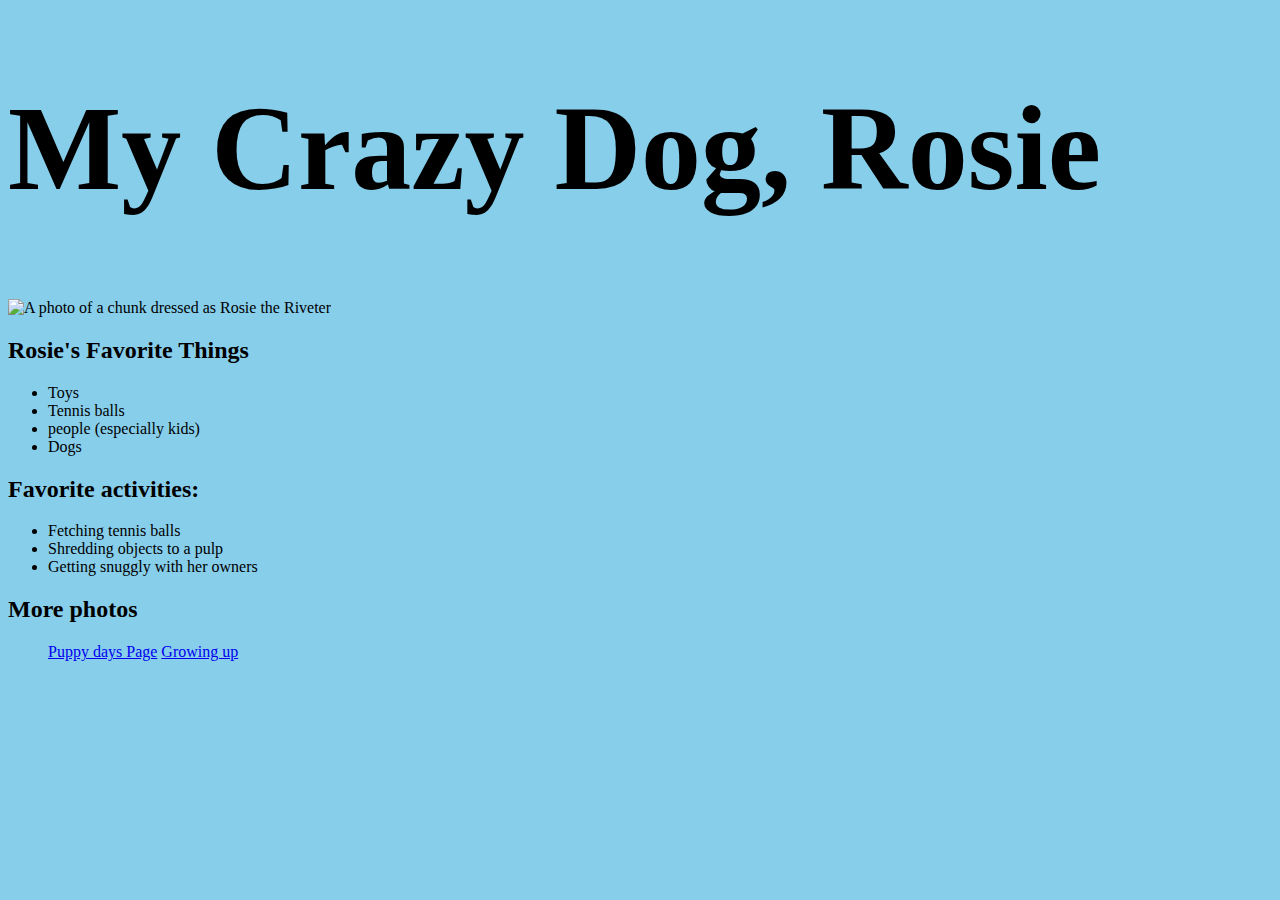
==== src/index.html @ efdc39b6 "Rosie's homepage: First commit" ====
<!DOCTYPE html>
<html lang="en">
  <meta charset="UTF-8" />
  <meta name="viewport" content="width=device-width, initial-scale=1.0" />
  <title>My Crazy Dog</title>
  <h1 style="font-size: 120px;">My Crazy Dog, Rosie</h1>
  <head>
    <style>
      body {
        background-color: skyblue;
      }
    </style>
  </head>
  <body>
    <section>
      <img
        src="/Users/jacobcrawford/Documents/FrontEndCamp/FE_Homework/FirstWeek/src/images/RiveterPooch.jpeg"
        width="600"
        height="700"
        alt="A photo of a chunk dressed as Rosie the Riveter"
      />
    </section>
    <section>
      <h2>Rosie's Favorite Things</h2>
      <ul>
            <li>Toys</li>
            <li>Tennis balls</li>
            <li>people (especially kids)</li>
            <li>Dogs</li>
      </ul>
</section>
<section>
  <h2>Favorite activities:</h2>
  <ul>
        <li>Fetching tennis balls</li>
        <li>Shredding objects to a pulp</li>
        <li>Getting snuggly with her owners</li>
  </ul>
</section>
<section>
  <h2>More photos</h2>
  <ul>
    <a href="puppyDaysPage.html">Puppy days Page</a>
    <a href="gettingOlder.html">Growing up</a>
  </ul>
</section>
  </body>
</html>
<!-- Create a website using only HTML. The website can be anything you like (within school guidelines) if it meets the following criteria:
Create a homepage named index.html
At least 3 pages with links to navigate between all pages present on each page.
2 different size headers, a list, 3 images, a table, and a form. -->
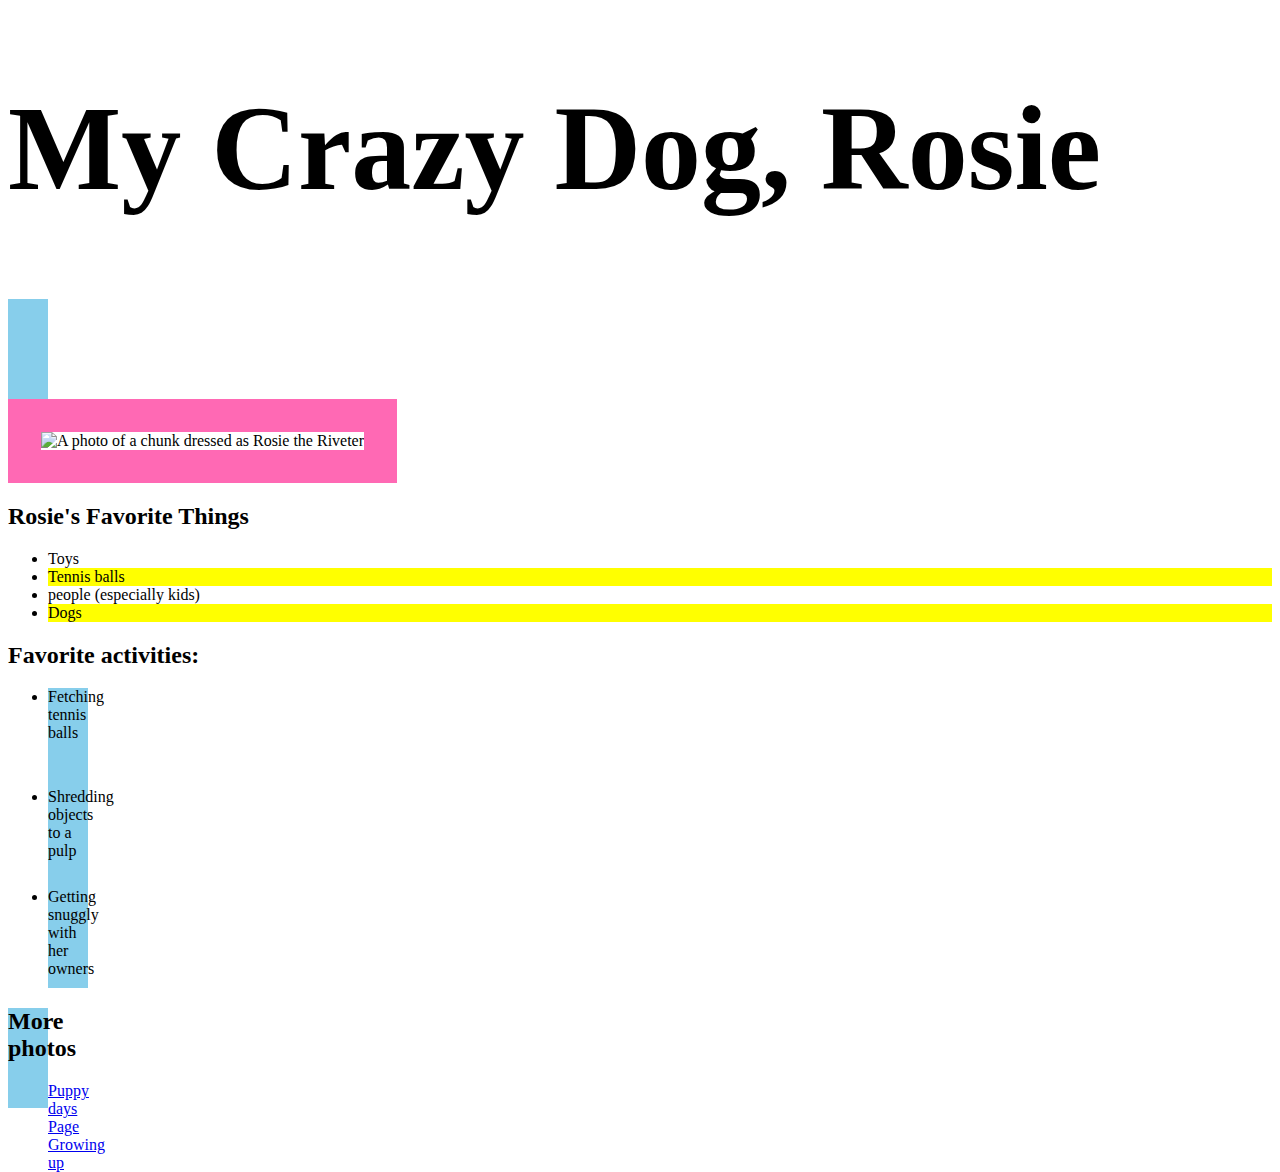
==== commit 56f6a053: "mostly working" ====
--- a/src/index.html
+++ b/src/index.html
@@ -1,52 +1,49 @@
 <!DOCTYPE html>
 <html lang="en">
-  <meta charset="UTF-8" />
-  <meta name="viewport" content="width=device-width, initial-scale=1.0" />
-  <title>My Crazy Dog</title>
-  <h1 style="font-size: 120px;">My Crazy Dog, Rosie</h1>
+ 
   <head>
-    <style>
-      body {
-        background-color: skyblue;
-      }
-    </style>
+    <meta charset="UTF-8" />
+    <meta name="viewport" content="width=device-width, initial-scale=1.0"/>
+   
+   
+    <link rel="stylesheet" type="text/css" href="styles.css"/>
+    <title>My Crazy Dog</title>
   </head>
   <body>
+    <h1 style="font-size: 120px">My Crazy Dog, Rosie</h1>
+    <div class="hov"></div>
     <section>
       <img
-        src="/Users/jacobcrawford/Documents/FrontEndCamp/FE_Homework/FirstWeek/src/images/RiveterPooch.jpeg"
+        src="src/images/RiveterPooch.jpeg"
         width="600"
         height="700"
+        class="image-border"
         alt="A photo of a chunk dressed as Rosie the Riveter"
       />
     </section>
     <section>
       <h2>Rosie's Favorite Things</h2>
+      <ul class=every-even>
+        <li>Toys</li>
+        <li>Tennis balls</li>
+        <li>people (especially kids)</li>
+        <li>Dogs</li>
+      </ul>
+    </section>
+    <section>
+      <h2>Favorite activities:</h2>
       <ul>
-            <li>Toys</li>
-            <li>Tennis balls</li>
-            <li>people (especially kids)</li>
-            <li>Dogs</li>
+        <li class=hov>Fetching tennis balls</li>
+        <li class=hov>Shredding objects to a pulp</li>
+        <li class=hov>Getting snuggly with her owners</li>
       </ul>
-</section>
-<section>
-  <h2>Favorite activities:</h2>
-  <ul>
-        <li>Fetching tennis balls</li>
-        <li>Shredding objects to a pulp</li>
-        <li>Getting snuggly with her owners</li>
-  </ul>
-</section>
-<section>
-  <h2>More photos</h2>
-  <ul>
-    <a href="puppyDaysPage.html">Puppy days Page</a>
-    <a href="gettingOlder.html">Growing up</a>
-  </ul>
-</section>
+    </section>
+    <section class=hov>
+      <h2>More photos</h2>
+      <ul>
+        <a href="puppyDaysPage.html">Puppy days Page</a>
+        <a href="gettingOlder.html">Growing up</a>
+      </ul>
+    </section>
   </body>
-</html>
-<!-- Create a website using only HTML. The website can be anything you like (within school guidelines) if it meets the following criteria:
-Create a homepage named index.html
-At least 3 pages with links to navigate between all pages present on each page.
-2 different size headers, a list, 3 images, a table, and a form. -->
+</html>--- a/src/styles.css
+++ b/src/styles.css
@@ -0,0 +1,62 @@
+
+.hov {
+  height: 100px;
+  width: 40px;
+  background-color: skyblue;
+}
+.hov:hover {
+  background-color: pink;
+  height: 100px;
+  width: 100px;
+}
+.every-even li:nth-child(even) {
+  background-color: yellow;
+}
+.every-third li:nth-child(3n) {
+  background-color: pink;
+}
+
+table {
+  border-collapse: collapse;
+  width: 100%;
+}
+
+th, td {
+  padding: 10px;
+  text-align: left;
+  border-bottom: 2px solid black 
+}
+
+tr:nth-child(even) {
+  background-color: rgb(180, 189, 181);
+}
+tr:hover {
+  background-color: gray;
+}
+
+
+/* Target all h1 elements */
+#puppyDaysPage h1 {
+  color: hotpink; /* Set initial color to bright pink */
+}
+
+/* Add hover effect for h1 elements */
+h1:hover {
+  color: lightgreen; /* Change color to light green on hover */
+}
+
+.image-border {
+  border: 33px solid hotpink; /* Adjust border width, style, and color here */
+}
+
+.red-border {
+  border: 5px solid red;
+}
+
+.blue-border { /* Class for blue border */
+  border: 5px solid blue;
+}
+
+#unique-image {  /* ID for a specific image */
+  border: 10px solid green;
+}
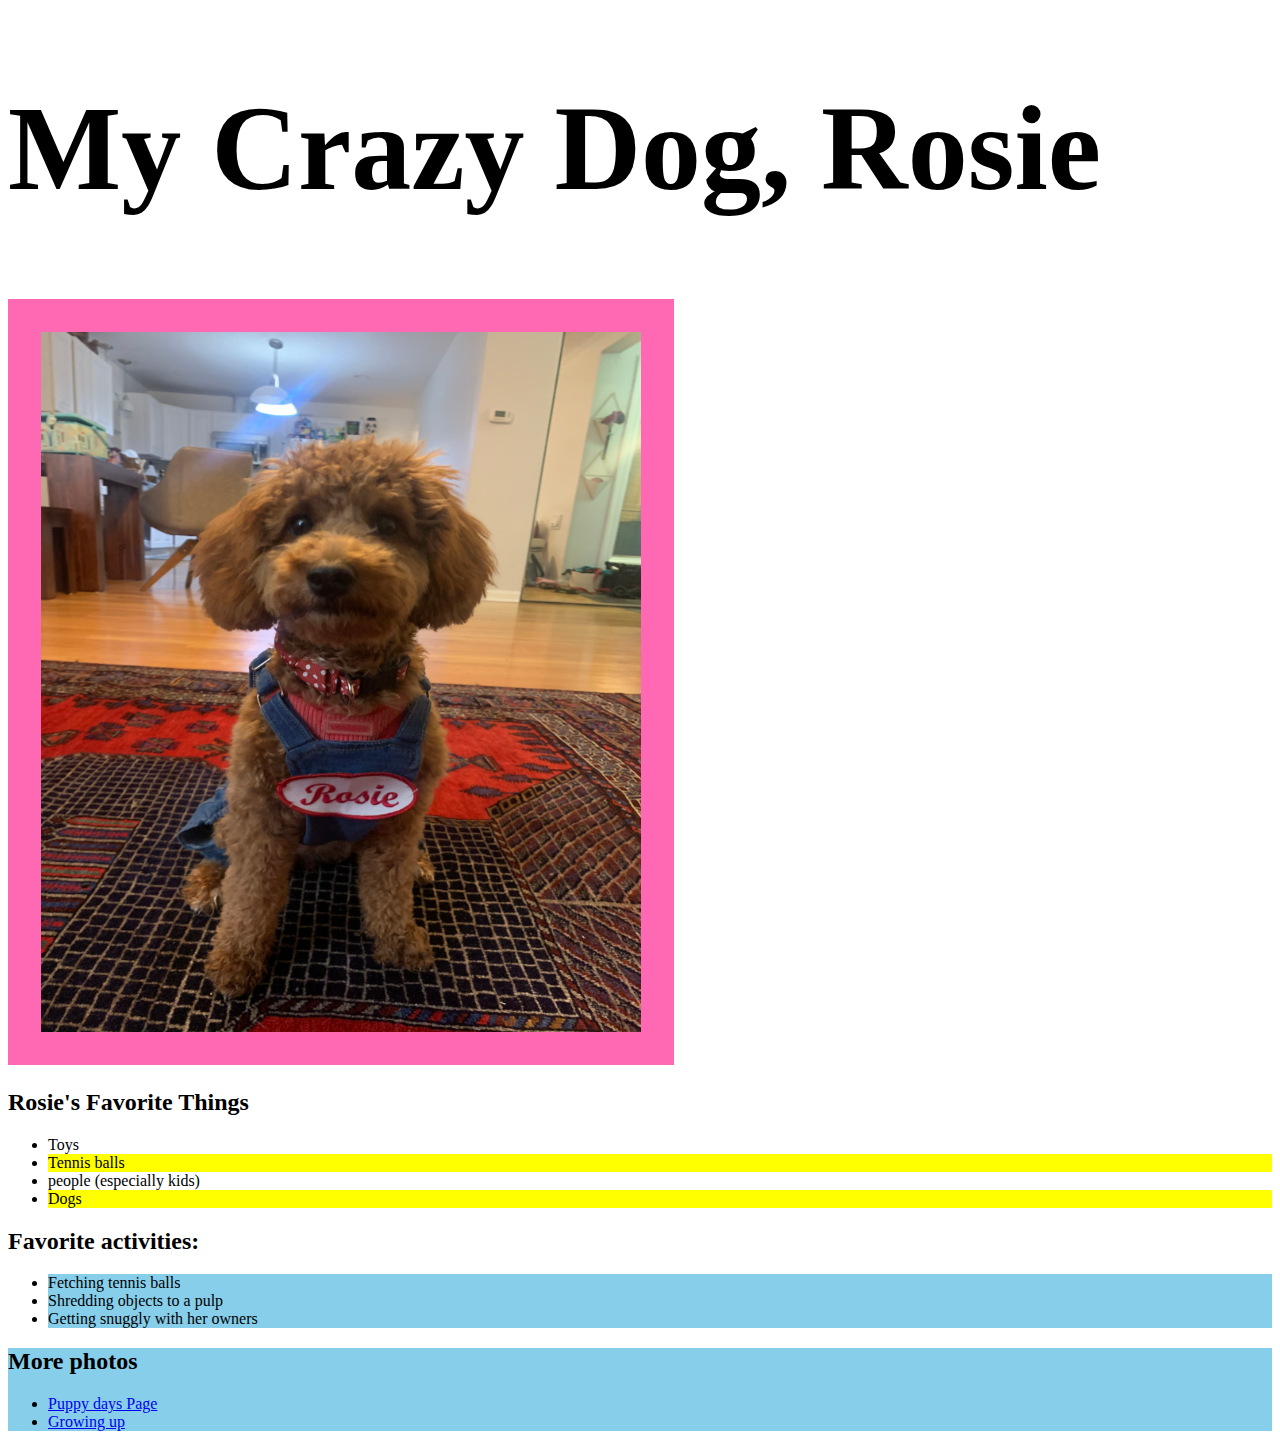
==== commit f160a085: "Kiran's help" ====
--- a/src/index.html
+++ b/src/index.html
@@ -14,7 +14,7 @@
     <div class="hov"></div>
     <section>
       <img
-        src="src/images/RiveterPooch.jpeg"
+        src="images/RiveterPooch.jpeg"
         width="600"
         height="700"
         class="image-border"
@@ -41,8 +41,8 @@
     <section class=hov>
       <h2>More photos</h2>
       <ul>
-        <a href="puppyDaysPage.html">Puppy days Page</a>
-        <a href="gettingOlder.html">Growing up</a>
+        <li><a href="puppyDaysPage.html">Puppy days Page</a></li>
+        <li><a href="gettingOlder.html">Growing up</a></li>
       </ul>
     </section>
   </body>
--- a/src/styles.css
+++ b/src/styles.css
@@ -1,13 +1,13 @@
 
 .hov {
-  height: 100px;
-  width: 40px;
+  height: auto;
+  width: auto;
   background-color: skyblue;
 }
 .hov:hover {
   background-color: pink;
-  height: 100px;
-  width: 100px;
+  height: auto;
+  width: auto;
 }
 .every-even li:nth-child(even) {
   background-color: yellow;
